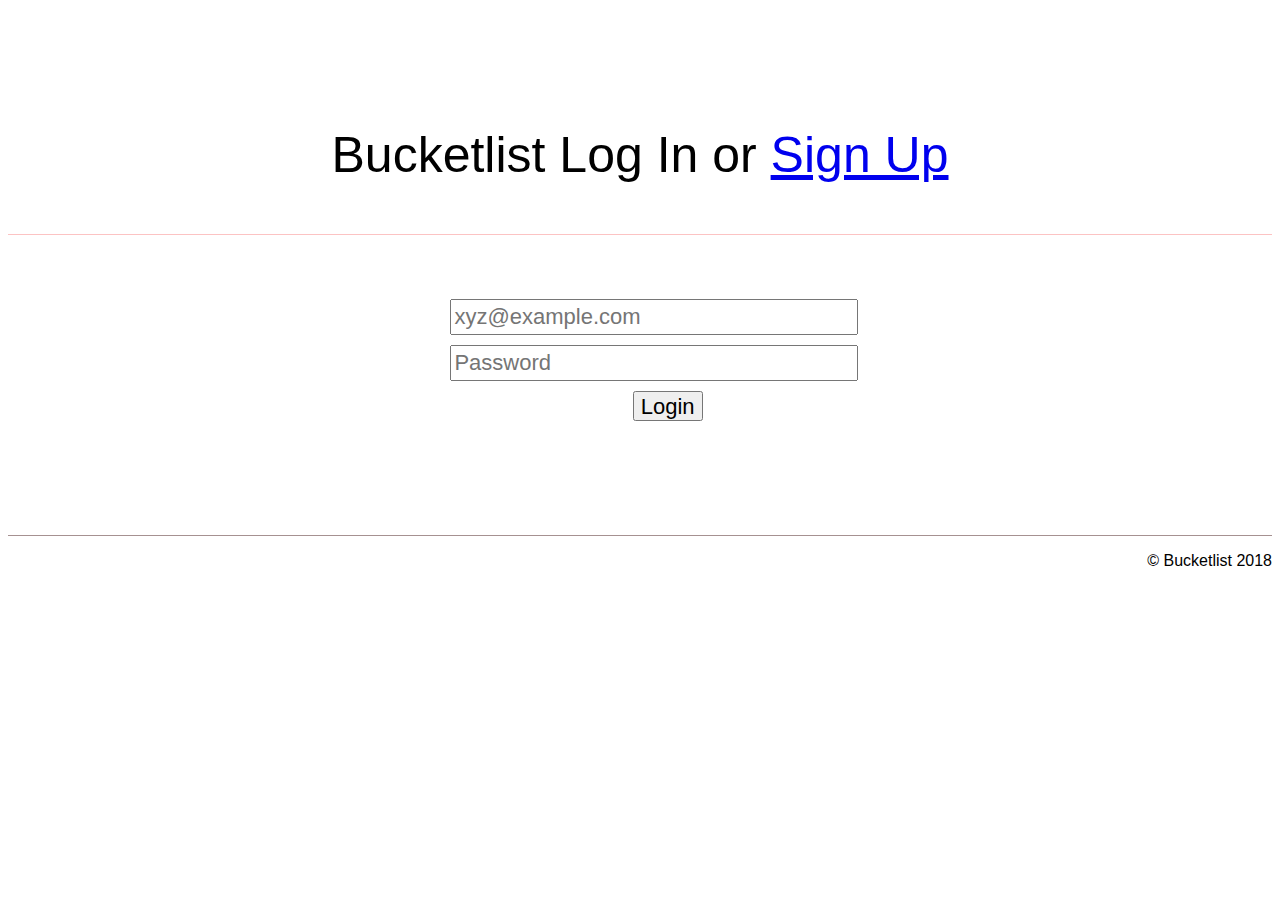
==== UI/index.html @ 4e512647 "Add index page" ====
<!DOCTYPE html>
<html lang="en">
    <head>
    <title>Bucket List login</title>  
    <meta charset="UTF-8">   
    <link href="css/index_css.css" rel="stylesheet">
    </head>
    
    <body>
        <div class="bucketlist">Bucketlist Log In or <a href="register.html">Sign Up</a></div>            
        <div class="container">
        <form action="/" method="POST">
            <div  class="login_container">
            <div class="field_wrap">                 
                <input type="text" required autocomplete="off" placeholder="xyz@example.com"/>
            </div>
            <div class="field_wrap">                
                <input type="password" required autocomplete="off" placeholder="Password"/>
            </div>

                <div class="button_container">
                    <button id="btnlogin" type="submit" value="Login" title="Login">Login</button>                                          
                </div>
            </div>
        </form>
    </div>
        <div>
        <footer class="footer">
        <p>&copy; Bucketlist 2018</p>
        </footer>   

        </div>

    </body>
 </html>
---- UI/css/index_css.css ----
body{
    font-family:'Lucida Sans', 'Lucida Sans Regular', 'Lucida Grande', 'Lucida Sans Unicode', Geneva, Verdana, sans-serif;    
}
.sign_in{
    text-align: end;
}
.bucketlist{       
    width:100%;
    text-align: center;
    font-size:50px;
    margin-top: 10%;
    font-style: unset;
    font-weight: 100;
}

.container{
    margin-top: 50px;
    border-style:outset;
    border-top-width: 1px;    
    border-top-color: rgb(252, 195, 195);
    border-bottom-color: rgb(250, 218, 218);
    border-bottom-width: 1px;
    border-bottom-style: outset;
    border-left-style: none;
    border-right-style: none;
    height: 300px;
    width: 100%;    
}

.login_container{               
    width: 405px;    
    margin-left: 35%;
    height:150px;
    margin-top: 5%;
}
.register_container{
    margin-top: 2%;
    width: 500px;
    height: 250px;
    margin-left: 35%;
}
.field_wrap{
    position: relative;
    margin-bottom: 10px;
}


input{
    height: 30px;
    width: 400px;
    font-size: 22px;
}

#btnlogin{
    height: 30px;
    width:70px;    
    margin-left: 45%;
    font-size: 22px;    
}

#btnsubmit{
    height: 30px;
    width:85px;
    margin-left: 34%;
    font-size: 22px;
}

.footer{
    text-align: end;
}
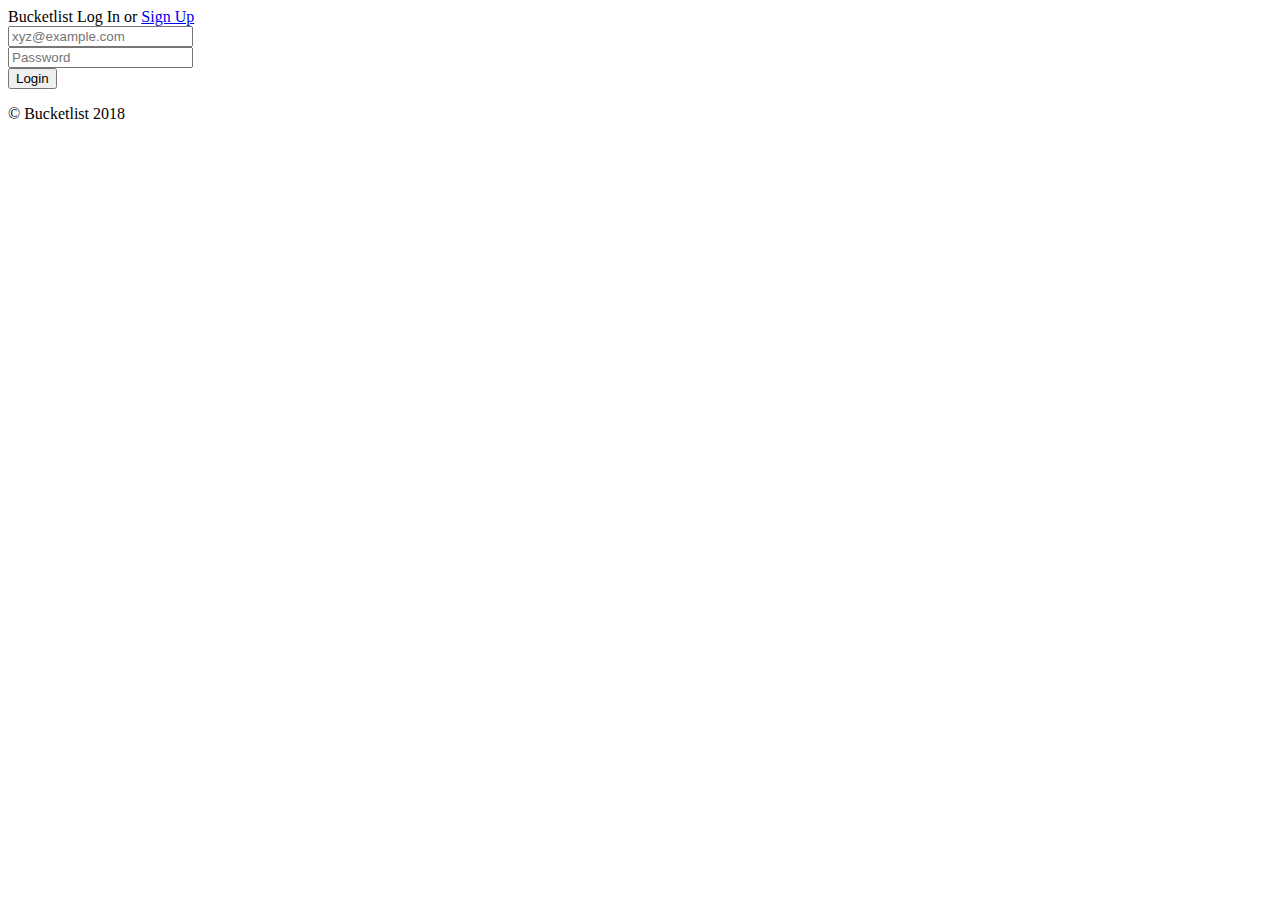
==== commit 9f4c7bb5: "FIXES css not showing error" ====
--- a/UI/index.html
+++ b/UI/index.html
@@ -2,8 +2,8 @@
 <html lang="en">
     <head>
     <title>Bucket List login</title>  
-    <meta charset="UTF-8">   
-    <link href="css/index_css.css" rel="stylesheet">
+    <meta charset="UTF-8">     
+    <link href="{{ url_for('static', filename='css/index_css.css') }}" rel="stylesheet">
     </head>
     
     <body>
